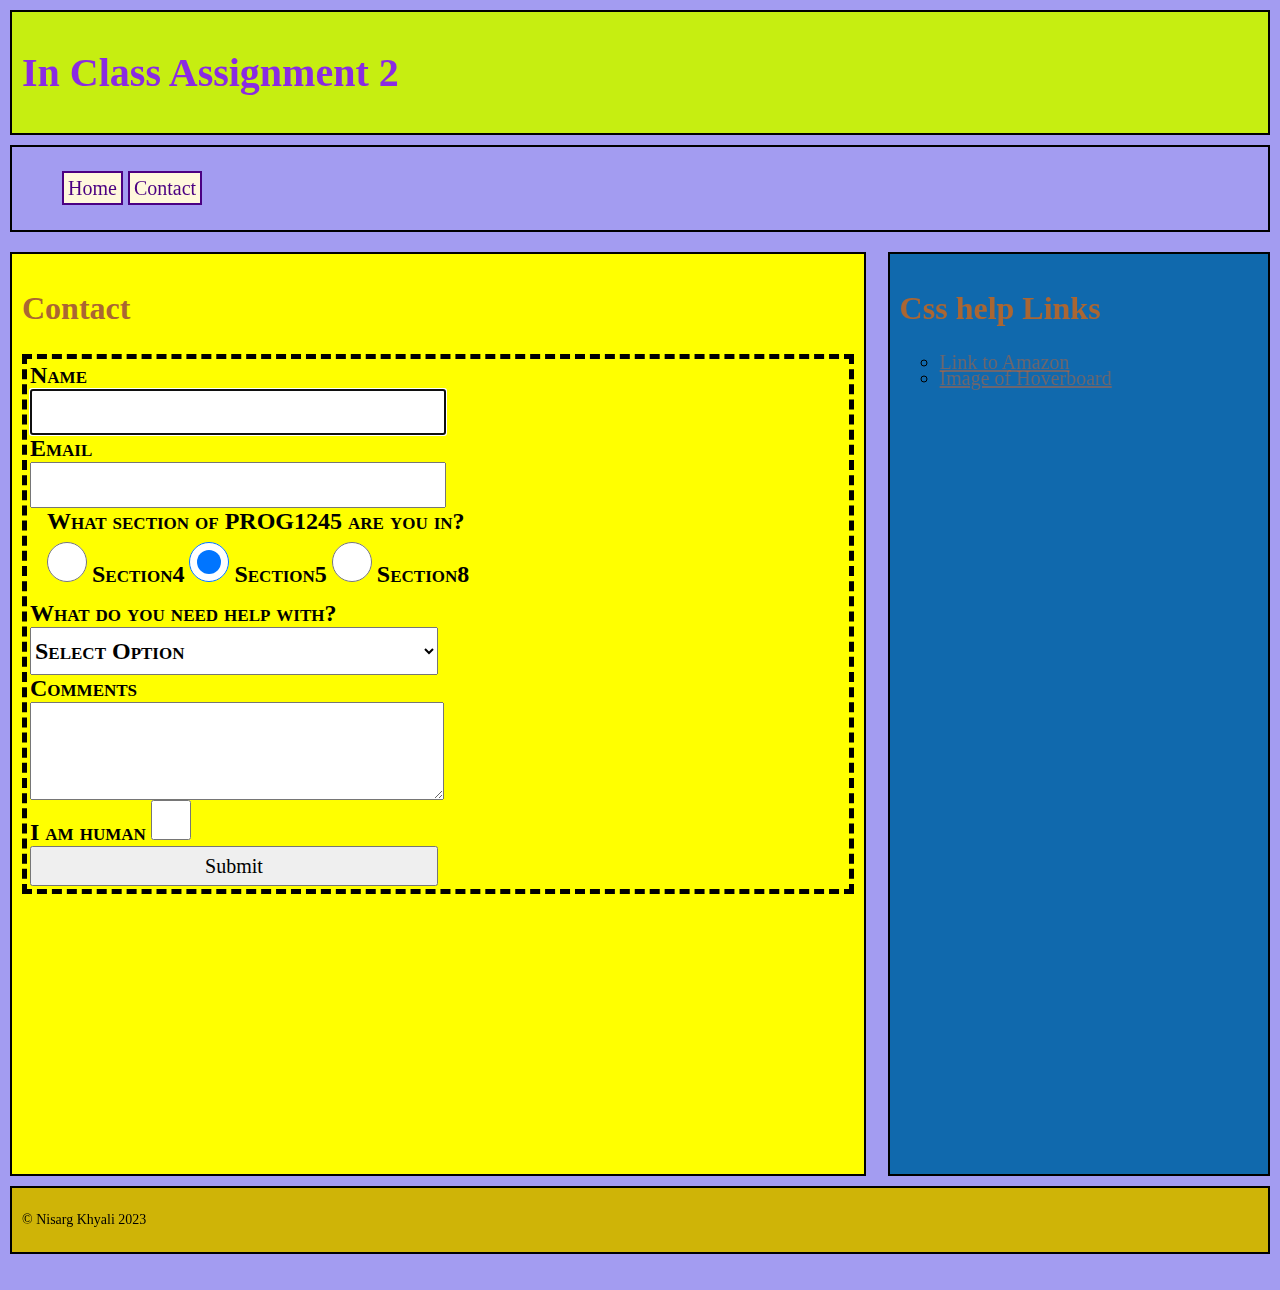
==== contact.html @ a1cc1bdd "Inclass4" ====
<!DOCTYPE html>
<html lang="eng">
    <head>
        <meta charset="UTF-8">
        <meta name="viewport" content="width=device-width, initi">
        <link rel="stylesheet" href="CSS/normalize (2).css">
        <link rel="stylesheet" href="CSS/Style.css">
        <title>In-class Task 2</title>
    </head>
    <body>
        <header class="structural">
            <h1 >In Class Assignment 2</h1>
        </header>
        <nav class="structural">
            <ul>
                <li><a href="index.html">Home</a></li>
                <li><a href="contact.html">Contact</a></li>
            </ul>
        </nav>
        <main class="structural">
            <h2>Contact</h2>
            <form action="post">
                <div>
                    <label for="name">Name</label>
                    <input type="Text" name="name" id="name" required autofocus>
                </div>

                <div>
                    <label for="email">Email</label>
                    <input type="email" name="email" id="email" required>
                </div>

                <div>
                    <fieldset>
                        <legend>What section of PROG1245 are you in?</legend>
                        <input type="radio" name="sec" id="4" value="4" required>
                        <label for="Section4">Section4</label> 
                        <input type="radio" name="sec" id="5" value="5" checked> 
                        <label for="Section5">Section5</label>
                        <input type="radio" name="sec" id="8" value="8"> 
                        <label for="Section8">Section8</label>
                        <br>
                    </fieldset> 
                </div>

                <div>
                    <label for="help">What do you need help with?</label>
                     <select name="help" id="name" required>
                        <option value="0" selected>Select Option</option>
                        <option value="Html">Html</option>
                        <option value="Css">Css</option>
                        <option value="Both">Both (HTML & CSS)</option>
                     </select> 
                </div> 

                <div>
                    <label for="comment">Comments</label>
                    <textarea name="comment" id="comment" cols="" rows="4" required></textarea>
                </div>  
                
                <div>
                    <label for="human">I am human</label>
                    <input type="checkbox" name="human" id="human" value="true" required>
                </div>

                <div>
                    <label for="submit"></label>
                    <input type="submit" name="submit" id="submit">
                </div>
            </form>

             </main>
        <aside class="structural">
        <h2>Css help Links</h2>
        <ul>
            <li><a href="https://www.amazon.ca/canada/s?k=canada" >Link to Amazon</a></li>
            <li><a href="https://m.media-amazon.com/images/I/61Q+VfQYF2L._AC_SY300_SX300_.jpg">Image of Hoverboard</a></li>
        </ul>
        </aside>
        <footer class="structural">
            <p>&copy; Nisarg Khyali 2023</p>
        </footer>
    </body>
</html>
<!--Nisarg Khyali 
    nkhyali0019@conestogac.on.ca->
---- CSS/normalize (2).css ----
/*! normalize.css v8.0.1 | MIT License | github.com/necolas/normalize.css */

/* Document
   ========================================================================== */

/**
 * 1. Correct the line height in all browsers.
 * 2. Prevent adjustments of font size after orientation changes in iOS.
 */

html {
  line-height: 1.15; /* 1 */
  -webkit-text-size-adjust: 100%; /* 2 */
}

/* Sections
   ========================================================================== */

/**
 * Remove the margin in all browsers.
 */

body {
  margin: 0;
}

/**
 * Render the `main` element consistently in IE.
 */

main {
  display: block;
}

/**
 * Correct the font size and margin on `h1` elements within `section` and
 * `article` contexts in Chrome, Firefox, and Safari.
 */

h1 {
  font-size: 2em;
  margin: 0.67em 0;
}

/* Grouping content
   ========================================================================== */

/**
 * 1. Add the correct box sizing in Firefox.
 * 2. Show the overflow in Edge and IE.
 */

hr {
  box-sizing: content-box; /* 1 */
  height: 0; /* 1 */
  overflow: visible; /* 2 */
}

/**
 * 1. Correct the inheritance and scaling of font size in all browsers.
 * 2. Correct the odd `em` font sizing in all browsers.
 */

pre {
  font-family: monospace, monospace; /* 1 */
  font-size: 1em; /* 2 */
}

/* Text-level semantics
   ========================================================================== */

/**
 * Remove the gray background on active links in IE 10.
 */

a {
  background-color: transparent;
}

/**
 * 1. Remove the bottom border in Chrome 57-
 * 2. Add the correct text decoration in Chrome, Edge, IE, Opera, and Safari.
 */

abbr[title] {
  border-bottom: none; /* 1 */
  text-decoration: underline; /* 2 */
  text-decoration: underline dotted; /* 2 */
}

/**
 * Add the correct font weight in Chrome, Edge, and Safari.
 */

b,
strong {
  font-weight: bolder;
}

/**
 * 1. Correct the inheritance and scaling of font size in all browsers.
 * 2. Correct the odd `em` font sizing in all browsers.
 */

code,
kbd,
samp {
  font-family: monospace, monospace; /* 1 */
  font-size: 1em; /* 2 */
}

/**
 * Add the correct font size in all browsers.
 */

small {
  font-size: 80%;
}

/**
 * Prevent `sub` and `sup` elements from affecting the line height in
 * all browsers.
 */

sub,
sup {
  font-size: 75%;
  line-height: 0;
  position: relative;
  vertical-align: baseline;
}

sub {
  bottom: -0.25em;
}

sup {
  top: -0.5em;
}

/* Embedded content
   ========================================================================== */

/**
 * Remove the border on images inside links in IE 10.
 */

img {
  border-style: none;
}

/* Forms
   ========================================================================== */

/**
 * 1. Change the font styles in all browsers.
 * 2. Remove the margin in Firefox and Safari.
 */

button,
input,
optgroup,
select,
textarea {
  font-family: inherit; /* 1 */
  font-size: 100%; /* 1 */
  line-height: 1.15; /* 1 */
  margin: 0; /* 2 */
}

/**
 * Show the overflow in IE.
 * 1. Show the overflow in Edge.
 */

button,
input { /* 1 */
  overflow: visible;
}

/**
 * Remove the inheritance of text transform in Edge, Firefox, and IE.
 * 1. Remove the inheritance of text transform in Firefox.
 */

button,
select { /* 1 */
  text-transform: none;
}

/**
 * Correct the inability to style clickable types in iOS and Safari.
 */

button,
[type="button"],
[type="reset"],
[type="submit"] {
  -webkit-appearance: button;
}

/**
 * Remove the inner border and padding in Firefox.
 */

button::-moz-focus-inner,
[type="button"]::-moz-focus-inner,
[type="reset"]::-moz-focus-inner,
[type="submit"]::-moz-focus-inner {
  border-style: none;
  padding: 0;
}

/**
 * Restore the focus styles unset by the previous rule.
 */

button:-moz-focusring,
[type="button"]:-moz-focusring,
[type="reset"]:-moz-focusring,
[type="submit"]:-moz-focusring {
  outline: 1px dotted ButtonText;
}

/**
 * Correct the padding in Firefox.
 */

fieldset {
  padding: 0.35em 0.75em 0.625em;
}

/**
 * 1. Correct the text wrapping in Edge and IE.
 * 2. Correct the color inheritance from `fieldset` elements in IE.
 * 3. Remove the padding so developers are not caught out when they zero out
 *    `fieldset` elements in all browsers.
 */

legend {
  box-sizing: border-box; /* 1 */
  color: inherit; /* 2 */
  display: table; /* 1 */
  max-width: 100%; /* 1 */
  padding: 0; /* 3 */
  white-space: normal; /* 1 */
}

/**
 * Add the correct vertical alignment in Chrome, Firefox, and Opera.
 */

progress {
  vertical-align: baseline;
}

/**
 * Remove the default vertical scrollbar in IE 10+.
 */

textarea {
  overflow: auto;
}

/**
 * 1. Add the correct box sizing in IE 10.
 * 2. Remove the padding in IE 10.
 */

[type="checkbox"],
[type="radio"] {
  box-sizing: border-box; /* 1 */
  padding: 0; /* 2 */
}

/**
 * Correct the cursor style of increment and decrement buttons in Chrome.
 */

[type="number"]::-webkit-inner-spin-button,
[type="number"]::-webkit-outer-spin-button {
  height: auto;
}

/**
 * 1. Correct the odd appearance in Chrome and Safari.
 * 2. Correct the outline style in Safari.
 */

[type="search"] {
  -webkit-appearance: textfield; /* 1 */
  outline-offset: -2px; /* 2 */
}

/**
 * Remove the inner padding in Chrome and Safari on macOS.
 */

[type="search"]::-webkit-search-decoration {
  -webkit-appearance: none;
}

/**
 * 1. Correct the inability to style clickable types in iOS and Safari.
 * 2. Change font properties to `inherit` in Safari.
 */

::-webkit-file-upload-button {
  -webkit-appearance: button; /* 1 */
  font: inherit; /* 2 */
}

/* Interactive
   ========================================================================== */

/*
 * Add the correct display in Edge, IE 10+, and Firefox.
 */

details {
  display: block;
}

/*
 * Add the correct display in all browsers.
 */

summary {
  display: list-item;
}

/* Misc
   ========================================================================== */

/**
 * Add the correct display in IE 10+.
 */

template {
  display: none;
}

/**
 * Add the correct display in IE 10.
 */

[hidden] {
  display: none;
}
---- CSS/Style.css ----
/* Nisarg Khyali 8910019*/
body{
    font: normal normal normal 20px Verdana;
    width: 100vw;
    height: 100vw;
    background-color: rgb(163, 156, 241);
} 
h1{
    color:blueviolet; 
    font:40px;
}

h2{
    font-size: 2rem;
    color:#a63;
}

header{
    background-color: hsl(71, 87%, 50%);
}
nav ul li{
    display: inline;
    list-style: none;
}
nav ul li a{
    border: 2px solid indigo ;
    background-color: cornsilk;
    text-decoration: none;
    padding: 4px;
    color:indigo; 
}
nav ul li a:hover{
    border: 2px solid cornsilk ;
    background-color: indigo;
    color:cornsilk;
}

main{
        float:left;
        width: 65vw;
        height:100vh;       
        background-color:yellow;
    }

aside{
    float:right;
    width: 28vw;
    height:100vh;
    background-color: hsl(206, 83%, 37%);
}

aside ul{
    list-style-type: circle;
}

aside li{
    line-height: 1rem;
    color: rbga(133, 245, 21,0.8)
}

aside a{
    color:rgba(200, 100, 50, 0.5)
}

aside a:hover{
    color: #f67;
}

footer{
    clear:both;
    background-color: hsl(52, 93%, 42%);
}
.structural{
    margin : 10px;
    padding : 10px;
    border: 2px solid black;
}
#para1{
    color: rgb(159, 8, 175)
}
#para2{
    color: rgba(201, 204, 0, 0.768)
}

form{
    padding: 3px;
    border: 5px dashed black;
}
input[type=text], input[type=email], input[type=submit], select, option{
    display: block;
    width: 50%;
    height: 2em;
}
input[type=radio], input[type=checkbox]{
    height: 2em;
    width: 2em;
}
select, option, label, legend{
    font-variant: small-caps;
    font-weight: bold;
    font-size: 1.5rem;
}
textarea{
    display: block;
    width: 50%;
}
fieldset{
    border: none;
}
footer p{
    font-size:.7em;
}
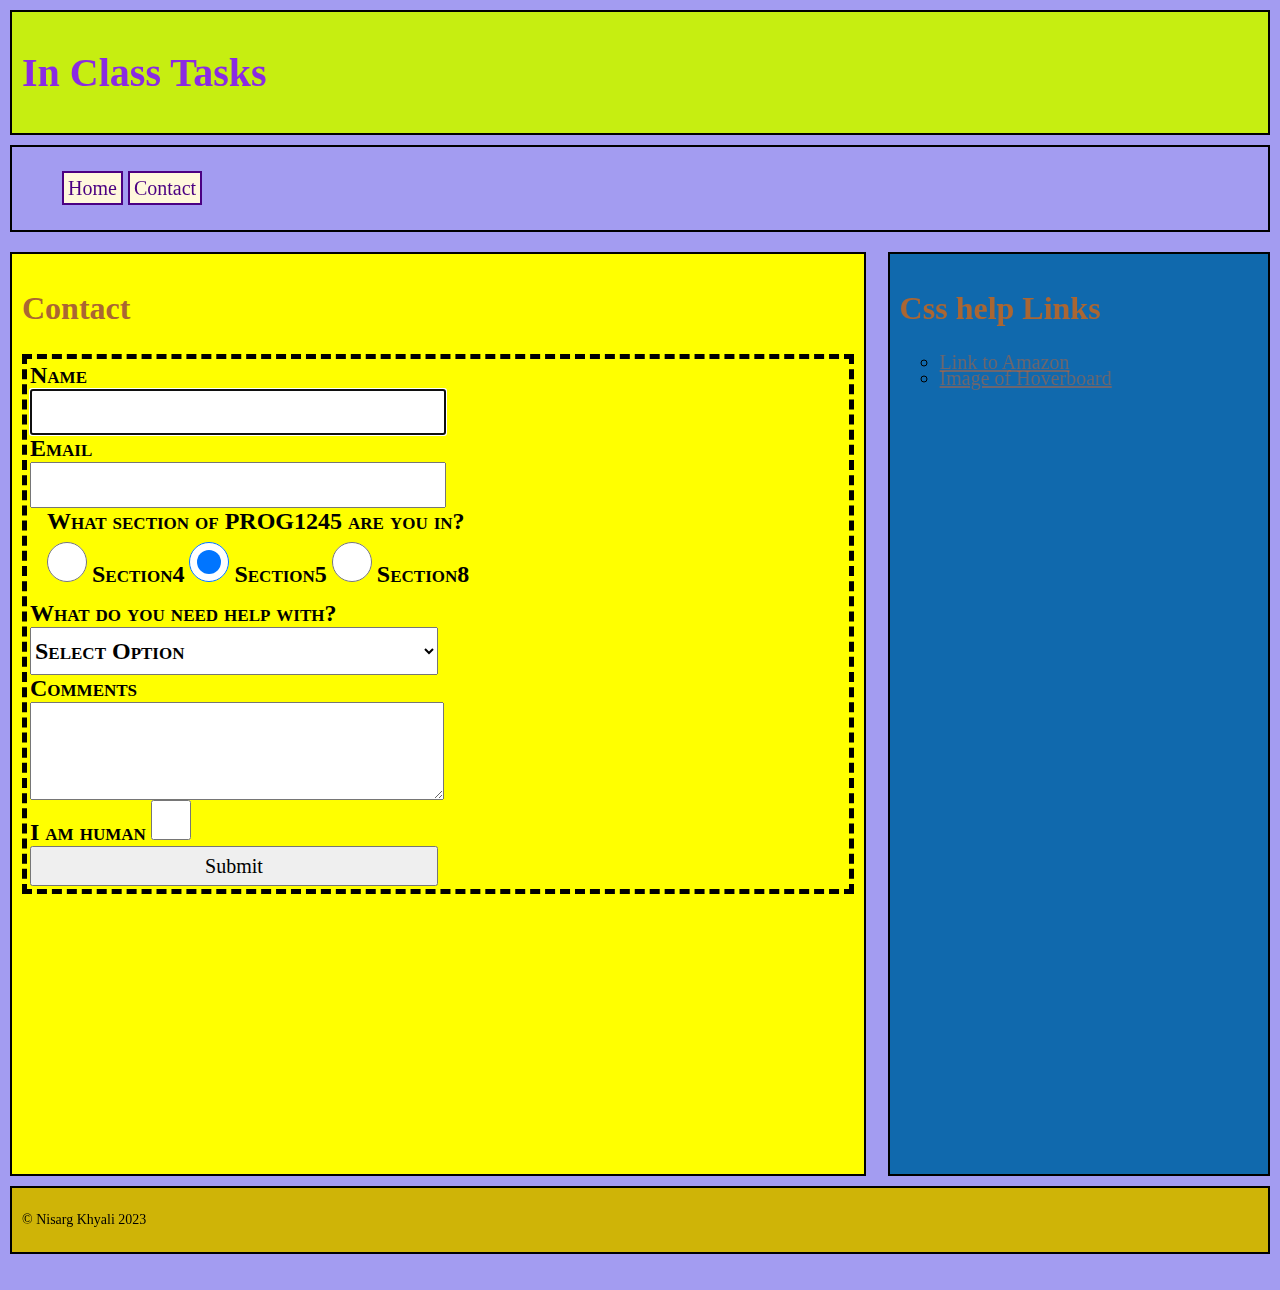
==== commit 2d229646: "Inclass 4" ====
--- a/contact.html
+++ b/contact.html
@@ -9,7 +9,7 @@
     </head>
     <body>
         <header class="structural">
-            <h1 >In Class Assignment 2</h1>
+            <h1 >In Class Tasks</h1>
         </header>
         <nav class="structural">
             <ul>
--- a/CSS/Style.css
+++ b/CSS/Style.css
@@ -76,10 +76,10 @@
     border: 2px solid black;
 }
 #para1{
-    color: rgb(159, 8, 175)
+    color: rgb(223, 75, 1)
 }
 #para2{
-    color: rgba(201, 204, 0, 0.768)
+    color: rgba(4, 188, 239, 0.768)
 }
 
 form{
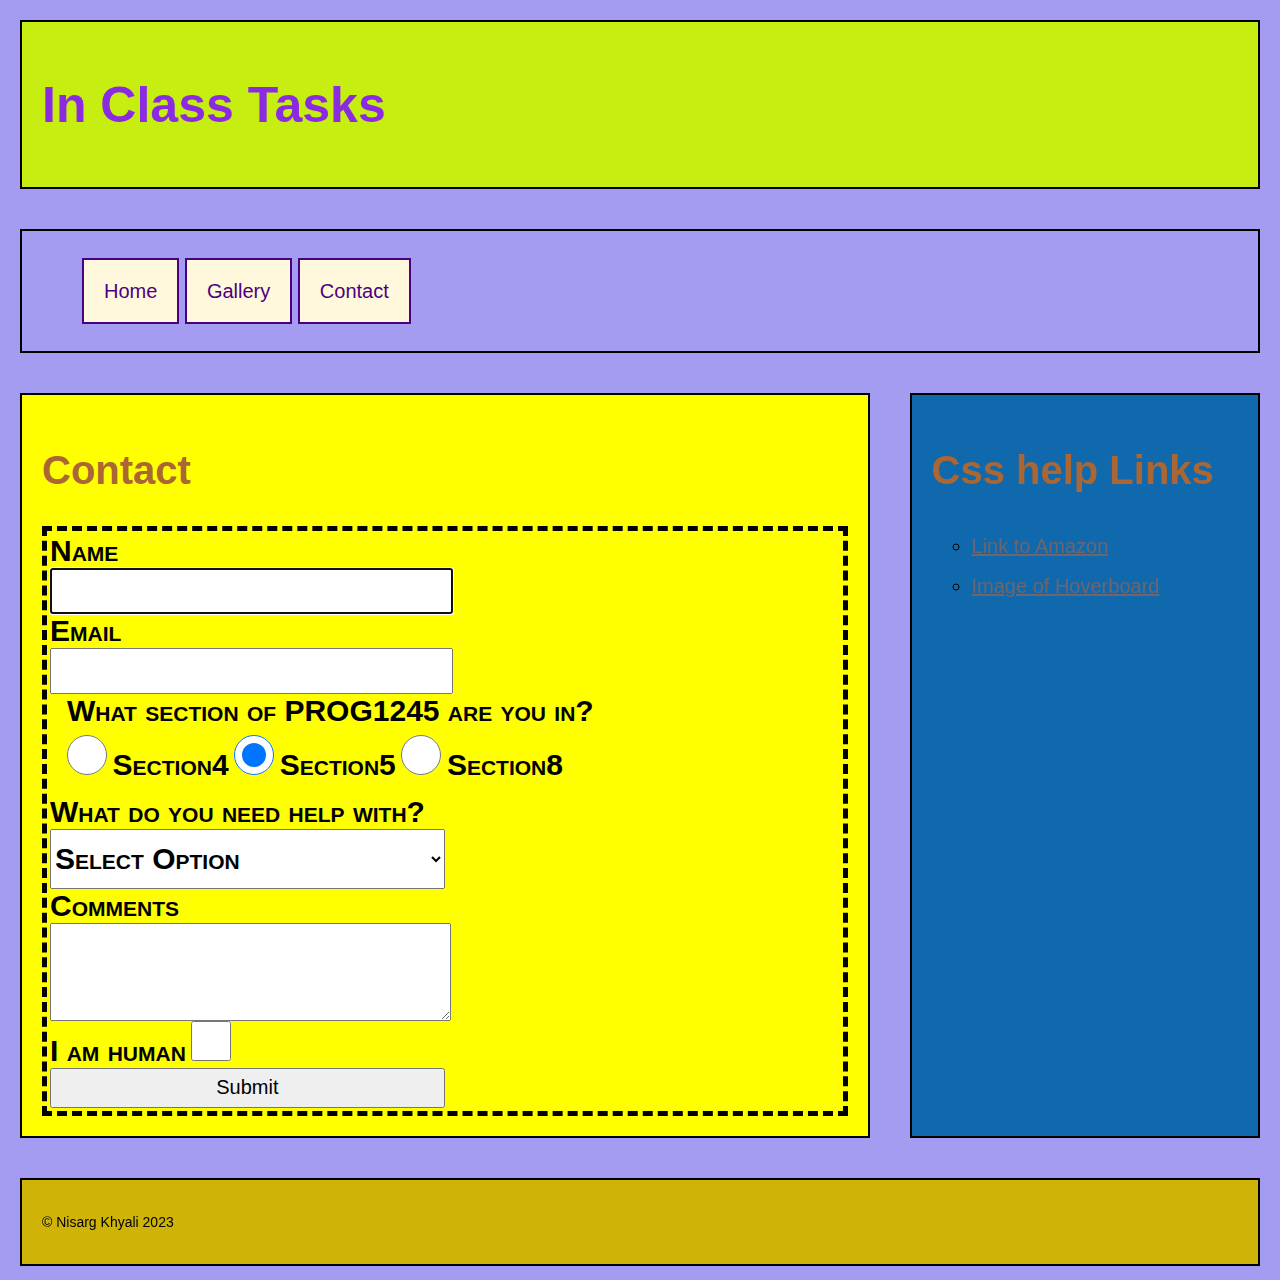
==== commit 4332e378: "Inclass5" ====
--- a/contact.html
+++ b/contact.html
@@ -14,69 +14,74 @@
         <nav class="structural">
             <ul>
                 <li><a href="index.html">Home</a></li>
+                <li><a href="gallery.html">Gallery</a></li>
                 <li><a href="contact.html">Contact</a></li>
             </ul>
         </nav>
-        <main class="structural">
-            <h2>Contact</h2>
-            <form action="post">
-                <div>
-                    <label for="name">Name</label>
-                    <input type="Text" name="name" id="name" required autofocus>
-                </div>
 
-                <div>
-                    <label for="email">Email</label>
-                    <input type="email" name="email" id="email" required>
-                </div>
-
-                <div>
-                    <fieldset>
-                        <legend>What section of PROG1245 are you in?</legend>
-                        <input type="radio" name="sec" id="4" value="4" required>
-                        <label for="Section4">Section4</label> 
-                        <input type="radio" name="sec" id="5" value="5" checked> 
-                        <label for="Section5">Section5</label>
-                        <input type="radio" name="sec" id="8" value="8"> 
-                        <label for="Section8">Section8</label>
-                        <br>
-                    </fieldset> 
-                </div>
-
-                <div>
-                    <label for="help">What do you need help with?</label>
-                     <select name="help" id="name" required>
-                        <option value="0" selected>Select Option</option>
-                        <option value="Html">Html</option>
-                        <option value="Css">Css</option>
-                        <option value="Both">Both (HTML & CSS)</option>
-                     </select> 
-                </div> 
-
-                <div>
-                    <label for="comment">Comments</label>
-                    <textarea name="comment" id="comment" cols="" rows="4" required></textarea>
-                </div>  
-                
-                <div>
-                    <label for="human">I am human</label>
-                    <input type="checkbox" name="human" id="human" value="true" required>
-                </div>
-
-                <div>
-                    <label for="submit"></label>
-                    <input type="submit" name="submit" id="submit">
-                </div>
-            </form>
-
-             </main>
-        <aside class="structural">
-        <h2>Css help Links</h2>
-        <ul>
-            <li><a href="https://www.amazon.ca/canada/s?k=canada" >Link to Amazon</a></li>
-            <li><a href="https://m.media-amazon.com/images/I/61Q+VfQYF2L._AC_SY300_SX300_.jpg">Image of Hoverboard</a></li>
-        </ul>
-        </aside>
+        <section>
+            <main class="structural">
+                <h2>Contact</h2>
+                <form action="post">
+                    <div>
+                        <label for="name">Name</label>
+                        <input type="Text" name="name" id="name" required autofocus>
+                    </div>
+    
+                    <div>
+                        <label for="email">Email</label>
+                        <input type="email" name="email" id="email" required>
+                    </div>
+    
+                    <div>
+                        <fieldset>
+                            <legend>What section of PROG1245 are you in?</legend>
+                            <input type="radio" name="sec" id="4" value="4" required>
+                            <label for="Section4">Section4</label> 
+                            <input type="radio" name="sec" id="5" value="5" checked> 
+                            <label for="Section5">Section5</label>
+                            <input type="radio" name="sec" id="8" value="8"> 
+                            <label for="Section8">Section8</label>
+                            <br>
+                        </fieldset> 
+                    </div>
+    
+                    <div>
+                        <label for="help">What do you need help with?</label>
+                         <select name="help" id="name" required>
+                            <option value="0" selected>Select Option</option>
+                            <option value="Html">Html</option>
+                            <option value="Css">Css</option>
+                            <option value="Both">Both (HTML & CSS)</option>
+                         </select> 
+                    </div> 
+    
+                    <div>
+                        <label for="comment">Comments</label>
+                        <textarea name="comment" id="comment" cols="" rows="4" required></textarea>
+                    </div>  
+                    
+                    <div>
+                        <label for="human">I am human</label>
+                        <input type="checkbox" name="human" id="human" value="true" required>
+                    </div>
+    
+                    <div>
+                        <label for="submit"></label>
+                        <input type="submit" name="submit" id="submit">
+                    </div>
+                </form>
+    
+                 </main>
+            <aside class="structural">
+            <h2>Css help Links</h2>
+            <ul>
+                <li><a href="https://www.amazon.ca/canada/s?k=canada" >Link to Amazon</a></li>
+                <li><a href="https://m.media-amazon.com/images/I/61Q+VfQYF2L._AC_SY300_SX300_.jpg">Image of Hoverboard</a></li>
+            </ul>
+            </aside>
+        </section>
+        
         <footer class="structural">
             <p>&copy; Nisarg Khyali 2023</p>
         </footer>
--- a/CSS/Style.css
+++ b/CSS/Style.css
@@ -1,22 +1,33 @@
 /* Nisarg Khyali 8910019*/
+
+html{
+    font: normal normal normal 20px  Arial ;
+}
 body{
-    font: normal normal normal 20px Verdana;
     width: 100vw;
     height: 100vw;
     background-color: rgb(163, 156, 241);
+    display: flex;
+    flex-direction: column;
 } 
 h1{
+    font-size: 2.5rem;
     color:blueviolet; 
-    font:40px;
+     
 }
 
 h2{
+    flex: 1 10%;
     font-size: 2rem;
     color:#a63;
 }
 
 header{
     background-color: hsl(71, 87%, 50%);
+}
+nav{
+
+    flex: 1 5%;
 }
 nav ul li{
     display: inline;
@@ -26,7 +37,7 @@
     border: 2px solid indigo ;
     background-color: cornsilk;
     text-decoration: none;
-    padding: 4px;
+    padding: 1em;
     color:indigo; 
 }
 nav ul li a:hover{
@@ -34,18 +45,22 @@
     background-color: indigo;
     color:cornsilk;
 }
+section{
+    display: flex;
+    flex-direction: row;
+    flex:4 8%;
+    flex-wrap: nowrap;
+    align-items: stretch;
+    justify-content: space-between;
+}
 
-main{
-        float:left;
-        width: 65vw;
-        height:100vh;       
+main{       
         background-color:yellow;
+        flex: 2 1 70%;
     }
 
 aside{
-    float:right;
-    width: 28vw;
-    height:100vh;
+    flex: 1 2 30%;
     background-color: hsl(206, 83%, 37%);
 }
 
@@ -53,8 +68,8 @@
     list-style-type: circle;
 }
 
-aside li{
-    line-height: 1rem;
+aside li,a{
+    line-height: 2rem;
     color: rbga(133, 245, 21,0.8)
 }
 
@@ -67,12 +82,12 @@
 }
 
 footer{
-    clear:both;
+    flex: 1 5%;
     background-color: hsl(52, 93%, 42%);
 }
 .structural{
-    margin : 10px;
-    padding : 10px;
+    margin : 1rem;
+    padding : 1rem;
     border: 2px solid black;
 }
 #para1{
@@ -107,6 +122,32 @@
 fieldset{
     border: none;
 }
+#gallery{
+    display: grid;
+    grid-template-columns: 1fr 1fr;
+    grid-template-rows: 1fr 1fr;
+
+}
+
+figure{
+    border:2px solid black;
+}
+img{
+    width: 80%;
+    height: 80%;
+}
 footer p{
-    font-size:.7em;
+    font-size:0.7em;
 }
+@media (max-width:1200px){
+    html{
+        font-size: 15px;
+    }
+}
+
+@media (max-width: 600px){
+    #gallery{
+        grid-template-columns: 1fr;
+        grid-template-rows: 1fr;
+    }
+}